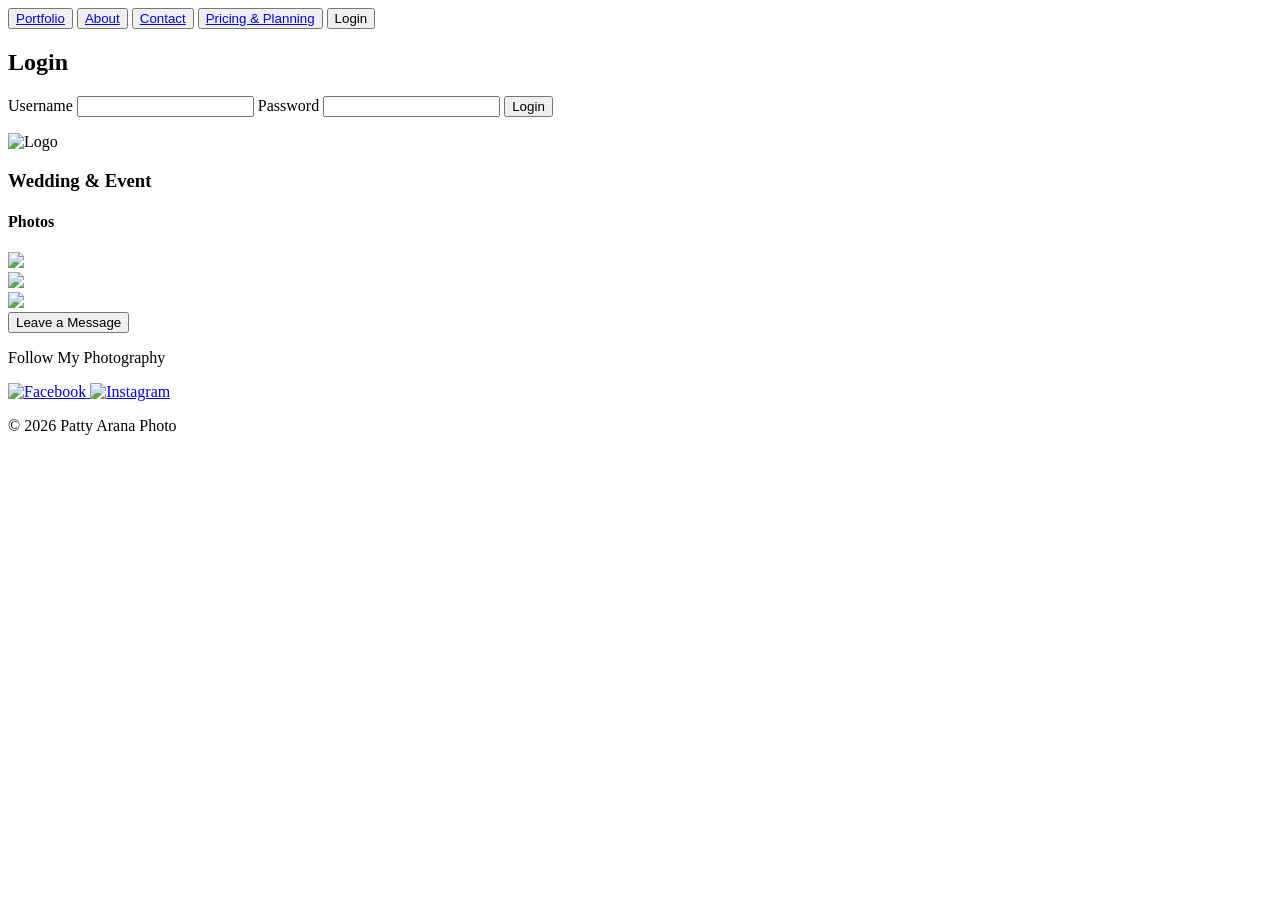
==== docs/index.html @ 598ff93d "Create index.html" ====
<!DOCTYPE html>
<html lang="en">
<head>
    <meta charset="UTF-8">
    <meta name="viewport" content="width=device-width, initial-scale=1.0">
    <title>Patty Arana Photo</title>
    <link rel="stylesheet" href="/styles/styles.css">
    <link rel="stylesheet" href="https://fonts.cdnfonts.com/css/wedding-photography-2">
</head>
<body>
    <header>
        <div class="navbar">
            <button><a href="/pages/portfolio.html">Portfolio</a></button>
            <button><a href="/pages/about.html">About</a></button>
            <button><a href="/pages/contact.html">Contact</a></button>
            <button><a href="/pages/pricing.html">Pricing & Planning</a></button>
            <button id="openLogin" type="button">Login</button>
               <form id="loginForm" action="login.php" method="POST">
            <h2>Login</h2>

            <label for="username">Username</label>
            <input type="text" name="username" id="username" required>

            <label for="password">Password</label>
            <input type="password" name="password" id="password" required>

            <button type="submit">Login</button>
            <p id="error"></p>
        </form>
        </div>
    </header>
    <div class="site_plate">
        <img src="/images/logo.png" class="logo" alt="Logo">
         <h3>Wedding & Event</h3>
         <h4>Photos</h4>
    </div>
    <div class="carousel">
        <div class="slide s1"><img src="/images/slide1.jpg"></div>
        <div class="slide s2"><img src="/images/Slide2.jpg"></div>
        <div class="slide s3"><img src="/images/Slide3.jpg"></div>
    </div>
</div>


<!-- Floating Contact Chatbox -->
<div class="chat-container" id="chatContainer">

    <button
        type="button"
        id="chatToggle"
        class="chat-toggle"
        aria-expanded="false"
        aria-controls="chatPanel">
        Leave a Message
    </button>

    <div class="chat-panel" id="chatPanel" hidden>
        <div class="chat-header">
            <h3>Send a Little Note</h3>
            <button
                type="button"
                id="chatClose"
                class="chat-close"
                aria-label="Close chatbox">
                ×
            </button>
        </div>

        <p>I'd love to hear from you!</p>

        <form action="send-email.php" method="POST">
            <label for="chatName">Your Name</label>
            <input
                type="text"
                id="chatName"
                name="name"
                maxlength="100"
                required>

            <label for="chatEmail">Your Email</label>
            <input
                type="email"
                id="chatEmail"
                name="email"
                maxlength="254"
                required>

            <label for="chatMessage">Your Message (50 words max)</label>
            <textarea
                id="chatMessage"
                name="message"
                rows="4"
                maxlength="350"
                required></textarea>

            <p id="wordCount">0 / 50 words</p>

            <button type="submit" class="chat-send">
                Send Message
            </button>
        </form>
    </div>
</div>

<footer class="social-footer">
    <p>Follow My Photography</p>

    <div class="social-icons">
        <a href="https://www.facebook.com/YOUR-PAGE"
           target="_blank"
           rel="noopener noreferrer"
           aria-label="Visit Facebook">
            <img src="https://cdn.simpleicons.org/facebook/1877F2"
                 alt="Facebook">
        </a>

        <a href="https://www.instagram.com/arana.patty/"
           target="_blank"
           rel="noopener noreferrer"
           aria-label="Visit Instagram">
            <img src="https://cdn.simpleicons.org/instagram/E4405F"
                 alt="Instagram">
        </a>
    </div>

    <p class="social-copyright">
        © 2026 Patty Arana Photo
    </p>
</footer>
    <script src="/JS/script.js" defer></script>
</body>
</html>
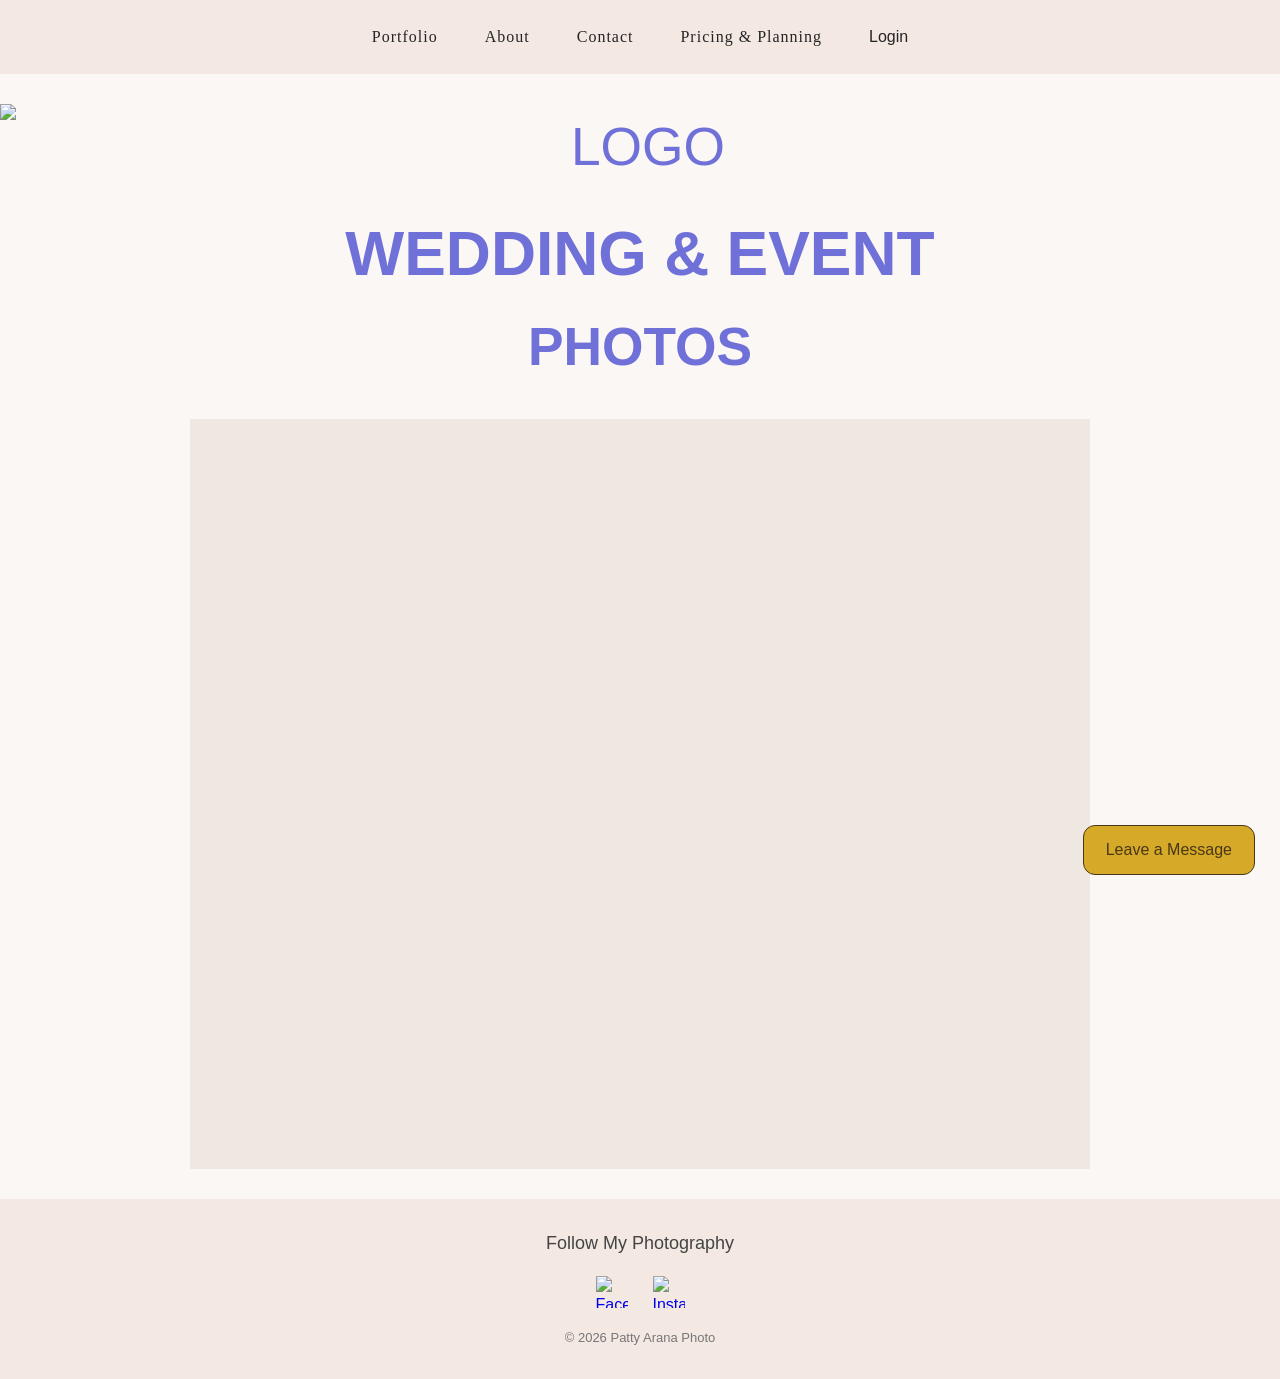
==== commit 92516497: "Update index.html" ====
--- a/docs/index.html
+++ b/docs/index.html
@@ -4,7 +4,7 @@
     <meta charset="UTF-8">
     <meta name="viewport" content="width=device-width, initial-scale=1.0">
     <title>Patty Arana Photo</title>
-    <link rel="stylesheet" href="/styles/styles.css">
+    <link rel="stylesheet" href="styles.css">
     <link rel="stylesheet" href="https://fonts.cdnfonts.com/css/wedding-photography-2">
 </head>
 <body>
--- a/docs/styles.css
+++ b/docs/styles.css
@@ -0,0 +1,1418 @@
+
+/* =========================================
+   1. GLOBAL STYLES
+========================================= */
+
+* {
+    margin: 0;
+    padding: 0;
+    box-sizing: border-box;
+}
+
+body {
+    background-color: #faf7f5;
+    color: #444;
+    font-family: "Lucida Sans", "Lucida Sans Regular",
+        "Lucida Grande", "Lucida Sans Unicode", Geneva, Verdana, sans-serif;
+    line-height: 1.6;
+}
+
+img {
+    max-width: 100%;
+}
+
+a {
+    transition: color 0.25s ease;
+}
+
+/* =========================================
+   2. MAIN NAVIGATION
+========================================= */
+
+header {
+    width: 100%;
+}
+
+.navbar {
+    position: relative;
+    z-index: 100;
+    display: flex;
+    justify-content: center;
+    align-items: center;
+    flex-wrap: wrap;
+    gap: 15px;
+    width: 100%;
+    padding: 18px 25px;
+    background: #f3e8e2;
+}
+
+.navbar > button {
+    padding: 10px 16px;
+    background: transparent;
+    color: #252525;
+    border: none;
+    font-size: 16px;
+    cursor: pointer;
+}
+
+.navbar > button:hover {
+    color: #8a6a50;
+}
+
+.navbar > button > a {
+    color: inherit;
+    font-family: Georgia, "Times New Roman", serif;
+    font-size: 16px;
+    letter-spacing: 1px;
+    text-decoration: none;
+}
+
+#openLogin {
+    color: #252525;
+    font-size: 16px;
+}
+
+/* =========================================
+   3. LOGIN DROPDOWN
+========================================= */
+
+.login-container {
+    position: relative;
+    display: inline-block;
+}
+
+#loginForm {
+    display: none;
+    position: absolute;
+    top: 100%;
+    right: 0;
+    width: 260px;
+    margin-top: 10px;
+    padding: 20px;
+    background: #fff;
+    border: 1px solid #ddd;
+    border-radius: 8px;
+    box-shadow: 0 4px 12px rgba(0, 0, 0, 0.15);
+    z-index: 1000;
+}
+
+#loginForm.show {
+    display: flex;
+    flex-direction: column;
+    gap: 10px;
+}
+
+#loginForm h2 {
+    margin-bottom: 10px;
+}
+
+#loginForm label {
+    font-size: 14px;
+    font-weight: 600;
+}
+
+#loginForm input {
+    width: 100%;
+    padding: 10px;
+    border: 1px solid #ddd;
+    border-radius: 5px;
+    box-sizing: border-box;
+}
+
+#loginForm button {
+    padding: 10px;
+    background: #292620;
+    color: white;
+    border: none;
+    border-radius: 5px;
+    cursor: pointer;
+}
+
+#loginForm button:hover {
+    background: #8a6a50;
+}
+
+#error {
+    margin-top: 10px;
+    color: red;
+    font-size: 14px;
+}
+
+/* =========================================
+   4. LOGO AND SITE TITLE
+========================================= */
+
+.site_plate {
+    margin: 30px auto;
+    color: #6f70d8;
+    font-family: "Wedding Photography", sans-serif;
+    font-size: clamp(28px, 5vw, 40pt);
+    text-align: center;
+    text-transform: uppercase;
+}
+
+.logo {
+    display: block;
+    height: 100px;
+    width: auto;
+    margin: 0 auto;
+}
+
+.sidebar_logo {
+    display: block;
+    width: 80px;
+    height: 80px;
+    margin: 0 auto;
+}
+
+/* =========================================
+   5. IMAGE CAROUSEL
+========================================= */
+
+.carousel {
+    position: relative;
+    width: min(100% - 40px, 900px);
+    aspect-ratio: 6 / 5;
+    margin: 30px auto;
+    overflow: hidden;
+    background: #eee8e0;
+}
+
+.slide {
+    position: absolute;
+    inset: 0;
+    opacity: 0;
+    animation: fade 30s infinite;
+}
+
+.slide img {
+    display: block;
+    width: 100%;
+    height: 100%;
+    object-fit: contain;
+    object-position: center;
+}
+
+.s1 {
+    animation-delay: 0s;
+}
+
+.s2 {
+    animation-delay: 10s;
+}
+
+.s3 {
+    animation-delay: 20s;
+}
+
+@keyframes fade {
+    0% {
+        opacity: 0;
+    }
+
+    5% {
+        opacity: 1;
+    }
+
+    28% {
+        opacity: 1;
+    }
+
+    38% {
+        opacity: 0;
+    }
+
+    100% {
+        opacity: 0;
+    }
+}
+
+/* =========================================
+   6. CONTACT PAGE
+========================================= */
+
+.contact-section {
+    min-height: 100vh;
+    display: flex;
+    justify-content: center;
+    align-items: center;
+    padding: 50px 20px;
+    background: #f3f5f9;
+}
+
+.contact-card {
+    width: 100%;
+    max-width: 600px;
+    padding: 40px;
+    background: #fff;
+    border-radius: 20px;
+    box-shadow: 0 10px 35px rgba(0, 0, 0, 0.08);
+}
+
+.contact-header {
+    margin-bottom: 30px;
+    text-align: center;
+}
+
+.contact-header h1 {
+    margin: 20px 0 10px;
+    color: #202938;
+    font-size: 2.2rem;
+}
+
+.contact-header p {
+    margin: 0;
+    color: #687386;
+    line-height: 1.6;
+}
+
+.contact-photo {
+    width: 130px;
+    height: 130px;
+    object-fit: cover;
+    object-position: center;
+    border: 4px solid #e1e8f5;
+    border-radius: 50%;
+    box-shadow: 0 4px 15px rgba(0, 0, 0, 0.1);
+}
+
+.contact-form {
+    display: flex;
+    flex-direction: column;
+    gap: 20px;
+}
+
+.form-group {
+    display: flex;
+    flex-direction: column;
+    gap: 8px;
+}
+
+.form-group label {
+    color: #303b4d;
+    font-size: 0.95rem;
+    font-weight: 600;
+}
+
+.form-group input,
+.form-group textarea {
+    width: 100%;
+    padding: 14px 16px;
+    border: 1px solid #d6dce5;
+    border-radius: 10px;
+    background: #fafbfc;
+    color: #202938;
+    font: inherit;
+    font-size: 1rem;
+    transition: border-color 0.2s, box-shadow 0.2s;
+}
+
+.form-group input:focus,
+.form-group textarea:focus {
+    outline: none;
+    border-color: #4263eb;
+    box-shadow: 0 0 0 3px rgba(66, 99, 235, 0.15);
+    background: #fff;
+}
+
+.form-group textarea {
+    min-height: 150px;
+    resize: vertical;
+}
+
+.submit-btn {
+    padding: 15px 20px;
+    border: none;
+    border-radius: 10px;
+    background: #4263eb;
+    color: #fff;
+    font-size: 1rem;
+    font-weight: 600;
+    cursor: pointer;
+    transition: background 0.2s, transform 0.2s;
+}
+
+.submit-btn:hover {
+    background: #304fc4;
+    transform: translateY(-2px);
+}
+
+.submit-btn:active {
+    transform: translateY(0);
+}
+
+/* =========================================
+   7. PRICING PAGE
+========================================= */
+
+.photo-pricing {
+    --photo-accent: #8a6a50;
+    --photo-dark: #292620;
+    --photo-muted: #777168;
+    --photo-background: #f8f6f2;
+
+    padding: 45px 24px 75px;
+    background: var(--photo-background);
+    color: var(--photo-dark);
+}
+
+.photo-pricing-header {
+    max-width: 760px;
+    margin: 0 auto 65px;
+    text-align: center;
+}
+
+.eyebrow {
+    color: var(--photo-accent);
+    font-size: 0.76rem;
+    font-weight: 700;
+    letter-spacing: 3px;
+    line-height: 1.6;
+}
+
+.photo-pricing-header h1 {
+    margin: 15px 0;
+    font-family: Georgia, serif;
+    font-size: clamp(2.5rem, 5vw, 4.2rem);
+    font-weight: 400;
+    line-height: 1.2;
+}
+
+.photo-pricing-header > p:not(.eyebrow) {
+    max-width: 620px;
+    margin: 0 auto 28px;
+    color: var(--photo-muted);
+    line-height: 1.9;
+}
+
+.photo-button {
+    display: inline-block;
+    padding: 15px 27px;
+    background: var(--photo-dark);
+    color: #fff;
+    font-size: 0.9rem;
+    text-decoration: none;
+    transition: background 0.25s;
+}
+
+.photo-button:hover {
+    background: var(--photo-accent);
+}
+
+/* Pricing packages */
+
+.photo-packages {
+    display: grid;
+    grid-template-columns: repeat(3, minmax(0, 1fr));
+    align-items: stretch;
+    gap: 26px;
+    max-width: 1200px;
+    margin: 0 auto 100px;
+}
+
+.photo-package {
+    position: relative;
+    display: flex;
+    flex-direction: column;
+    min-width: 0;
+    background: #fff;
+    border: 1px solid #e8e2da;
+    transition: transform 0.25s, box-shadow 0.25s;
+}
+
+.photo-package:hover {
+    transform: translateY(-5px);
+    box-shadow: 0 15px 35px rgba(41, 38, 32, 0.08);
+}
+
+.photo-package > img {
+    display: block;
+    width: 100%;
+    height: 270px;
+    object-fit: cover;
+    object-position: center;
+}
+
+.package-content {
+    display: flex;
+    flex: 1;
+    flex-direction: column;
+    padding: 28px;
+}
+
+.package-type {
+    color: var(--photo-accent);
+    font-size: 0.72rem;
+    font-weight: 700;
+    letter-spacing: 2px;
+}
+
+.package-content h2 {
+    margin: 5px 0 12px;
+    font-family: Georgia, serif;
+    font-size: 1.8rem;
+    font-weight: 400;
+    line-height: 1.3;
+}
+
+.package-description {
+    min-height: 80px;
+    color: var(--photo-muted);
+    font-size: 0.92rem;
+    line-height: 1.8;
+}
+
+.package-price {
+    margin: 15px 0 2px;
+    font-family: Georgia, serif;
+    font-size: 2.2rem;
+}
+
+.package-duration {
+    margin-bottom: 20px;
+    color: var(--photo-muted);
+    font-size: 0.85rem;
+}
+
+.package-content ul {
+    margin: 0 0 25px;
+    padding: 20px 0;
+    border-top: 1px solid #eee8e0;
+    list-style: none;
+}
+
+.package-content li {
+    margin-bottom: 13px;
+    color: #554f47;
+    font-size: 0.9rem;
+    line-height: 1.6;
+}
+
+.package-content li::before {
+    content: "✓";
+    margin-right: 10px;
+    color: var(--photo-accent);
+}
+
+.package-button {
+    display: block;
+    margin-top: auto;
+    padding: 14px 12px;
+    border: 1px solid var(--photo-dark);
+    color: var(--photo-dark);
+    font-size: 0.85rem;
+    text-align: center;
+    text-decoration: none;
+    transition: background 0.25s, color 0.25s;
+}
+
+.package-button:hover {
+    background: var(--photo-dark);
+    color: #fff;
+}
+
+.package-featured {
+    border-color: var(--photo-accent);
+}
+
+.package-badge {
+    position: absolute;
+    top: 15px;
+    right: 15px;
+    padding: 8px 12px;
+    background: var(--photo-background);
+    color: var(--photo-dark);
+    font-size: 0.68rem;
+    font-weight: 700;
+    letter-spacing: 1px;
+}
+
+/* Pricing add-ons */
+
+.photo-addons {
+    max-width: 760px;
+    margin: 0 auto 110px;
+    text-align: center;
+}
+
+.photo-addons h2,
+.planning-intro h2,
+.photo-pricing-cta h2 {
+    margin: 12px 0;
+    font-family: Georgia, serif;
+    font-size: clamp(2rem, 4vw, 2.8rem);
+    font-weight: 400;
+    line-height: 1.3;
+}
+
+.addons-intro {
+    margin-bottom: 35px;
+    color: var(--photo-muted);
+    line-height: 1.8;
+}
+
+.addons-list {
+    border-top: 1px solid #ddd5cb;
+    text-align: left;
+}
+
+.addon-item {
+    display: flex;
+    justify-content: space-between;
+    gap: 20px;
+    padding: 20px 5px;
+    border-bottom: 1px solid #ddd5cb;
+    line-height: 1.6;
+}
+
+.addon-item span:last-child {
+    font-weight: 600;
+    white-space: nowrap;
+}
+
+.addon-note {
+    margin-top: 20px;
+    color: var(--photo-muted);
+    font-size: 0.82rem;
+    line-height: 1.7;
+}
+
+/* Planning steps */
+
+.photo-planning {
+    max-width: 1150px;
+    margin: 0 auto 100px;
+}
+
+.planning-intro {
+    max-width: 650px;
+    margin: 0 auto 45px;
+    text-align: center;
+}
+
+.planning-intro > p:last-child {
+    color: var(--photo-muted);
+    line-height: 1.8;
+}
+
+.photo-planning-grid {
+    display: grid;
+    grid-template-columns: repeat(4, minmax(0, 1fr));
+    gap: 25px;
+}
+
+.photo-planning-grid article {
+    padding: 25px 20px;
+    border-top: 2px solid #c8b19b;
+    background: #fff;
+}
+
+.photo-planning-grid article > span {
+    color: var(--photo-accent);
+    font-family: Georgia, serif;
+    font-size: 1.7rem;
+}
+
+.photo-planning-grid h3 {
+    margin: 18px 0 10px;
+    font-family: Georgia, serif;
+    font-size: 1.3rem;
+    font-weight: 400;
+}
+
+.photo-planning-grid article p {
+    color: var(--photo-muted);
+    font-size: 0.9rem;
+    line-height: 1.8;
+}
+
+/* Pricing closing section */
+
+.photo-pricing-cta {
+    max-width: 900px;
+    margin: 0 auto;
+    padding: 65px 25px;
+    background: #eee7de;
+    text-align: center;
+}
+
+.photo-pricing-cta p {
+    max-width: 550px;
+    margin: 15px auto 28px;
+    color: var(--photo-muted);
+    line-height: 1.8;
+}
+
+/* =========================================
+   8. GALLERY PAGE
+========================================= */
+
+.hero {
+    display: flex;
+    flex-direction: column;
+    padding: 70px 20px;
+    background: #f3e8e2;
+    text-align: center;
+}
+
+.hero h1 {
+    margin: 0;
+    font-size: 3rem;
+    line-height: 1.2;
+}
+
+.gallery-section {
+    max-width: 1200px;
+    margin: 50px auto;
+    padding: 0 20px;
+}
+
+.gallery-section h2 {
+    margin-bottom: 20px;
+    font-size: 2rem;
+    text-align: center;
+}
+
+.gallery-grid {
+    display: grid;
+    grid-template-columns: repeat(auto-fit, minmax(280px, 1fr));
+    gap: 25px;
+}
+
+.gallery-item {
+    display: block;
+    width: 100%;
+    height: 280px;
+    overflow: hidden;
+    border-radius: 12px;
+}
+
+.gallery-item img {
+    display: block;
+    width: 100%;
+    height: 100%;
+    object-fit: cover;
+    object-position: center;
+    border-radius: 12px;
+    box-shadow: 0 4px 12px rgba(0, 0, 0, 0.15);
+    transition: transform 0.3s ease, box-shadow 0.3s ease;
+}
+
+.gallery-item:hover img {
+    transform: scale(1.05);
+    box-shadow: 0 6px 20px rgba(0, 0, 0, 0.25);
+}
+
+/* Gallery lightbox */
+
+.lightbox {
+    position: fixed;
+    inset: 0;
+    z-index: 2000;
+    display: flex;
+    justify-content: center;
+    align-items: center;
+    padding: 20px;
+    background: rgba(0, 0, 0, 0.85);
+    opacity: 0;
+    pointer-events: none;
+    transition: opacity 0.3s ease;
+}
+
+.lightbox.active {
+    opacity: 1;
+    pointer-events: auto;
+}
+
+.lightbox img {
+    max-width: 90%;
+    max-height: 90%;
+    object-fit: contain;
+    border-radius: 10px;
+}
+
+/* =========================================
+   9. SOCIAL MEDIA FOOTER
+========================================= */
+
+.social-footer {
+    padding: 30px 20px;
+    background: #f3e8e2;
+    color: #444;
+    text-align: center;
+}
+
+.social-footer > p:first-child {
+    margin-bottom: 18px;
+    font-size: 18px;
+}
+
+.social-icons {
+    display: flex;
+    justify-content: center;
+    align-items: center;
+    flex-wrap: wrap;
+    gap: 25px;
+    margin-bottom: 20px;
+}
+
+.social-icons a {
+    display: inline-flex;
+    justify-content: center;
+    align-items: center;
+    transition: transform 0.3s ease;
+}
+
+.social-icons img {
+    display: block;
+    width: 32px;
+    height: 32px;
+    object-fit: contain;
+}
+
+.social-icons a:hover {
+    transform: translateY(-4px);
+}
+
+.social-copyright {
+    color: #777;
+    font-size: 13px;
+}
+
+/* =========================================
+   10. FLOATING CHATBOX
+========================================= */
+
+.chat-container {
+    position: fixed;
+    right: 25px;
+    bottom: 25px;
+    z-index: 10000;
+    width: 320px;
+    max-width: calc(100vw - 30px);
+    font-family: Georgia, serif;
+}
+
+.chat-toggle {
+    display: block;
+    margin-left: auto;
+    padding: 15px 22px;
+    border: 1px solid #493817;
+    border-radius: 12px;
+    background: #d6a928;
+    color: #493817;
+    font-size: 16px;
+    cursor: pointer;
+}
+
+.chat-panel {
+    width: 100%;
+    margin-bottom: 10px;
+    padding: 20px;
+    border: 1px solid #b79536;
+    border-radius: 12px;
+    background: #fff5cc;
+    color: #493817;
+    box-shadow: 0 5px 20px rgba(0, 0, 0, 0.2);
+    box-sizing: border-box;
+}
+
+.chat-panel[hidden] {
+    display: none !important;
+}
+
+.chat-panel:not([hidden]) {
+    display: block;
+}
+
+.chat-panel form {
+    display: block;
+    width: 100%;
+    margin: 0;
+    padding: 0;
+    border: 0;
+    border-radius: 0;
+    background: transparent;
+}
+
+.chat-header {
+    display: flex;
+    justify-content: space-between;
+    align-items: center;
+    gap: 12px;
+    margin-bottom: 12px;
+    border-bottom: 1px solid #d6a928;
+}
+
+.chat-header h3 {
+    margin-bottom: 12px;
+    font-size: 20px;
+}
+
+.chat-close {
+    border: none;
+    background: transparent;
+    color: #493817;
+    font-size: 26px;
+    cursor: pointer;
+}
+
+.chat-panel label {
+    display: block;
+    font-size: 14px;
+    font-weight: bold;
+}
+
+.chat-panel input,
+.chat-panel textarea {
+    display: block;
+    width: 100%;
+    margin: 6px 0 14px;
+    padding: 10px;
+    border: 1px solid #b79536;
+    border-radius: 6px;
+    background: #fffef8;
+    color: #493817;
+    font: inherit;
+    box-sizing: border-box;
+}
+
+.chat-panel textarea {
+    resize: vertical;
+}
+
+#wordCount {
+    font-size: 13px;
+    text-align: right;
+}
+
+.chat-send {
+    width: 100%;
+    padding: 12px;
+    border: 1px solid #493817;
+    border-radius: 6px;
+    background: #d6a928;
+    color: #493817;
+    font: inherit;
+    cursor: pointer;
+}
+
+.chat-toggle:hover,
+.chat-send:hover {
+    background: #c49a19;
+}
+
+/* =========================================
+   11. HAMBURGER MENU AND SIDEBAR
+========================================= */
+
+.menu-toggle {
+    position: fixed;
+    top: 20px;
+    left: 20px;
+    z-index: 1002;
+    display: flex;
+    flex-direction: column;
+    justify-content: center;
+    align-items: center;
+    gap: 6px;
+    width: 48px;
+    height: 45px;
+    border: 1px solid #d8bd91;
+    border-radius: 6px;
+    background: #252525;
+    cursor: pointer;
+}
+
+.menu-toggle span {
+    display: block;
+    width: 24px;
+    height: 2px;
+    background: #d8bd91;
+    transition: 0.3s ease;
+}
+
+.sidebar {
+    position: fixed;
+    top: 0;
+    left: 0;
+    z-index: 1001;
+    display: flex;
+    flex-direction: column;
+    width: 270px;
+    max-width: 85vw;
+    height: 100vh;
+    height: 100dvh;
+    padding: 35px 20px;
+    overflow-y: auto;
+    background: #f3e8e2;
+    color: #252525;
+    box-sizing: border-box;
+    transform: translateX(-100%);
+    visibility: hidden;
+    transition: transform 0.35s ease, visibility 0.35s;
+}
+
+.sidebar.open {
+    transform: translateX(0);
+    visibility: visible;
+}
+
+.close-sidebar {
+    align-self: flex-end;
+    padding: 4px 10px;
+    border: none;
+    background: transparent;
+    color: #252525;
+    font-size: 36px;
+    line-height: 1;
+    cursor: pointer;
+}
+
+.sidebar-logo {
+    margin: 15px 0 40px;
+    color: #8a6a50;
+    font-family: Georgia, serif;
+    font-size: 23px;
+    text-align: center;
+}
+
+.sidebar ul {
+    margin: 0;
+    padding: 0;
+    list-style: none;
+}
+
+.sidebar li {
+    margin-bottom: 15px;
+}
+
+.sidebar a {
+    display: block;
+    padding: 13px 15px;
+    border-radius: 5px;
+    color: #252525;
+    text-decoration: none;
+    transition: background 0.3s ease, color 0.3s ease;
+}
+
+.sidebar a:hover,
+.sidebar a.active {
+    background: #d8bd91;
+    color: #252525;
+}
+
+.sidebar-footer {
+    margin-top: auto;
+    padding-top: 30px;
+    color: #777;
+    font-size: 13px;
+    line-height: 1.7;
+    text-align: center;
+}
+
+.sidebar-overlay {
+    position: fixed;
+    inset: 0;
+    z-index: 1000;
+    background: rgba(0, 0, 0, 0.5);
+    opacity: 0;
+    visibility: hidden;
+    transition: opacity 0.35s ease, visibility 0.35s;
+}
+
+.sidebar-overlay.active {
+    opacity: 1;
+    visibility: visible;
+}
+
+/* =========================================
+   12. ABOUT PAGE
+========================================= */
+
+.about-hero {
+    display: flex;
+    justify-content: center;
+    align-items: center;
+    min-height: 480px;
+    padding: 70px 8%;
+    color: #fff;
+    text-align: center;
+    box-sizing: border-box;
+    background:
+        linear-gradient(rgba(30, 25, 23, 0.55),
+                        rgba(30, 25, 23, 0.55)),
+        url("/images/Portfolio/slide1.jpg") center / cover no-repeat;
+}
+
+.about-hero-content {
+    max-width: 800px;
+}
+
+.about-eyebrow {
+    color: #b39362;
+    font-size: 12px;
+    font-weight: bold;
+    letter-spacing: 3px;
+    text-transform: uppercase;
+}
+
+.about-hero h1 {
+    margin: 20px 0;
+    font-family: Georgia, serif;
+    font-size: clamp(36px, 5vw, 60px);
+    font-weight: normal;
+    line-height: 1.2;
+}
+
+.about-hero-content > p:not(.about-eyebrow) {
+    max-width: 650px;
+    margin: 0 auto 30px;
+    font-size: 17px;
+    line-height: 1.9;
+}
+
+/* About page buttons */
+
+.about-button {
+    display: inline-block;
+    padding: 14px 30px;
+    border: 1px solid #b39362;
+    background: #b39362;
+    color: #fff;
+    font-size: 13px;
+    letter-spacing: 1px;
+    text-decoration: none;
+    transition: background 0.3s ease;
+}
+
+.about-button:hover {
+    background: transparent;
+    color: #fff;
+}
+
+/* About introduction */
+
+.about-intro {
+    display: grid;
+    grid-template-columns: repeat(2, minmax(0, 1fr));
+    align-items: center;
+    gap: 65px;
+    max-width: 1200px;
+    margin: 0 auto;
+    padding: 90px 7%;
+}
+
+.about-image img {
+    display: block;
+    width: 100%;
+    max-height: 600px;
+    object-fit: cover;
+}
+
+.about-text h2,
+.about-section-heading h2,
+.about-cta h2 {
+    margin: 15px 0 25px;
+    color: #302a25;
+    font-family: Georgia, serif;
+    font-size: clamp(30px, 4vw, 43px);
+    font-weight: normal;
+    line-height: 1.3;
+}
+
+.about-text p:not(.about-eyebrow) {
+    margin-bottom: 18px;
+    color: #625b54;
+    font-size: 15px;
+    line-height: 1.9;
+}
+
+.about-text-link {
+    display: inline-block;
+    margin-top: 12px;
+    padding-bottom: 5px;
+    border-bottom: 1px solid #b39362;
+    color: #967344;
+    text-decoration: none;
+}
+
+/* Photography approach */
+
+.about-approach {
+    padding: 80px 7%;
+    background: #f4f0e9;
+}
+
+.about-section-heading {
+    max-width: 720px;
+    margin: 0 auto 45px;
+    text-align: center;
+}
+
+.about-section-heading > p:not(.about-eyebrow) {
+    color: #625b54;
+    line-height: 1.8;
+}
+
+.about-values {
+    display: grid;
+    grid-template-columns: repeat(3, minmax(0, 1fr));
+    gap: 30px;
+    max-width: 1150px;
+    margin: 0 auto;
+}
+
+.about-value {
+    padding: 30px;
+    background: #fff;
+    text-align: center;
+}
+
+.about-number {
+    color: #b39362;
+    font-family: Georgia, serif;
+    font-size: 30px;
+}
+
+.about-value h3,
+.about-service h3 {
+    color: #302a25;
+    font-family: Georgia, serif;
+    font-size: 23px;
+    font-weight: normal;
+}
+
+.about-value p,
+.about-service-content p {
+    color: #625b54;
+    font-size: 14px;
+    line-height: 1.8;
+}
+
+/* About services */
+
+.about-services {
+    padding: 85px 7%;
+}
+
+.about-service-grid {
+    display: grid;
+    grid-template-columns: repeat(2, minmax(0, 1fr));
+    gap: 35px;
+    max-width: 1100px;
+    margin: 0 auto;
+}
+
+.about-service {
+    background: #f8f6f2;
+}
+
+.about-service > img {
+    display: block;
+    width: 100%;
+    height: 340px;
+    object-fit: cover;
+}
+
+.about-service-content {
+    padding: 25px 30px 35px;
+}
+
+.about-service-content a {
+    display: inline-block;
+    margin-top: 10px;
+    color: #967344;
+    text-decoration: none;
+}
+
+/* About call to action */
+
+.about-cta {
+    padding: 80px 7%;
+    background: #302a25;
+    color: #fff;
+    text-align: center;
+}
+
+.about-cta h2 {
+    color: #fff;
+}
+
+.about-cta > p:not(.about-eyebrow) {
+    margin: 0 auto 30px;
+    color: #e3ddd5;
+    line-height: 1.8;
+}
+
+/* =========================================
+   13. RESPONSIVE DESIGN
+========================================= */
+
+@media (max-width: 950px) {
+    .photo-packages {
+        grid-template-columns: repeat(2, minmax(0, 1fr));
+    }
+
+    .photo-planning-grid {
+        grid-template-columns: repeat(2, minmax(0, 1fr));
+    }
+
+    .carousel {
+        width: calc(100% - 40px);
+    }
+}
+
+@media (max-width: 768px) {
+    .navbar {
+        gap: 5px;
+        padding: 12px 8px;
+    }
+
+    .navbar > button {
+        padding: 9px;
+        font-size: 14px;
+    }
+
+    .navbar > button > a {
+        font-size: 14px;
+        letter-spacing: 0.5px;
+    }
+
+    .about-hero {
+        min-height: 420px;
+        padding: 80px 25px 55px;
+    }
+
+    .about-intro {
+        grid-template-columns: 1fr;
+        gap: 30px;
+        padding: 55px 25px;
+    }
+
+    .about-image img {
+        max-height: 450px;
+    }
+
+    .about-approach,
+    .about-services {
+        padding: 55px 22px;
+    }
+
+    .about-values {
+        grid-template-columns: 1fr;
+        gap: 18px;
+    }
+
+    .about-service-grid {
+        grid-template-columns: 1fr;
+        gap: 25px;
+    }
+
+    .about-service > img {
+        height: 280px;
+    }
+
+    .about-cta {
+        padding: 60px 25px;
+    }
+}
+
+@media (max-width: 620px) {
+    .photo-pricing {
+        padding: 40px 16px;
+    }
+
+    .photo-packages,
+    .photo-planning-grid {
+        grid-template-columns: 1fr;
+    }
+
+    .photo-packages {
+        gap: 25px;
+        margin-bottom: 75px;
+    }
+
+    .photo-package > img {
+        height: 250px;
+    }
+
+    .package-description {
+        min-height: 0;
+    }
+
+    .photo-addons,
+    .photo-planning {
+        margin-bottom: 75px;
+    }
+
+    .photo-pricing-cta {
+        padding: 45px 20px;
+    }
+
+    .contact-card {
+        padding: 25px 20px;
+    }
+
+    .contact-header h1 {
+        font-size: 1.8rem;
+    }
+
+    .contact-photo {
+        width: 110px;
+        height: 110px;
+    }
+
+    .gallery-grid {
+        grid-template-columns: 1fr;
+    }
+
+    .gallery-item {
+        height: 250px;
+    }
+
+    .hero h1 {
+        font-size: 2.2rem;
+    }
+
+    .carousel {
+        width: calc(100% - 24px);
+        aspect-ratio: 4 / 5;
+    }
+
+    .chat-container {
+        right: 12px;
+        bottom: 12px;
+    }
+
+    .addon-item {
+        gap: 12px;
+    }
+}
+
+@media (max-width: 380px) {
+    .navbar {
+        flex-direction: column;
+    }
+
+    .photo-pricing-header h1 {
+        font-size: 2.2rem;
+    }
+
+    .package-content {
+        padding: 22px;
+    }
+}
+
+/* Respect reduced-motion preferences */
+
+@media (prefers-reduced-motion: reduce) {
+    *,
+    *::before,
+    *::after {
+        scroll-behavior: auto !important;
+        animation-duration: 0.01ms !important;
+        animation-iteration-count: 1 !important;
+        transition-duration: 0.01ms !important;
+    }
+}
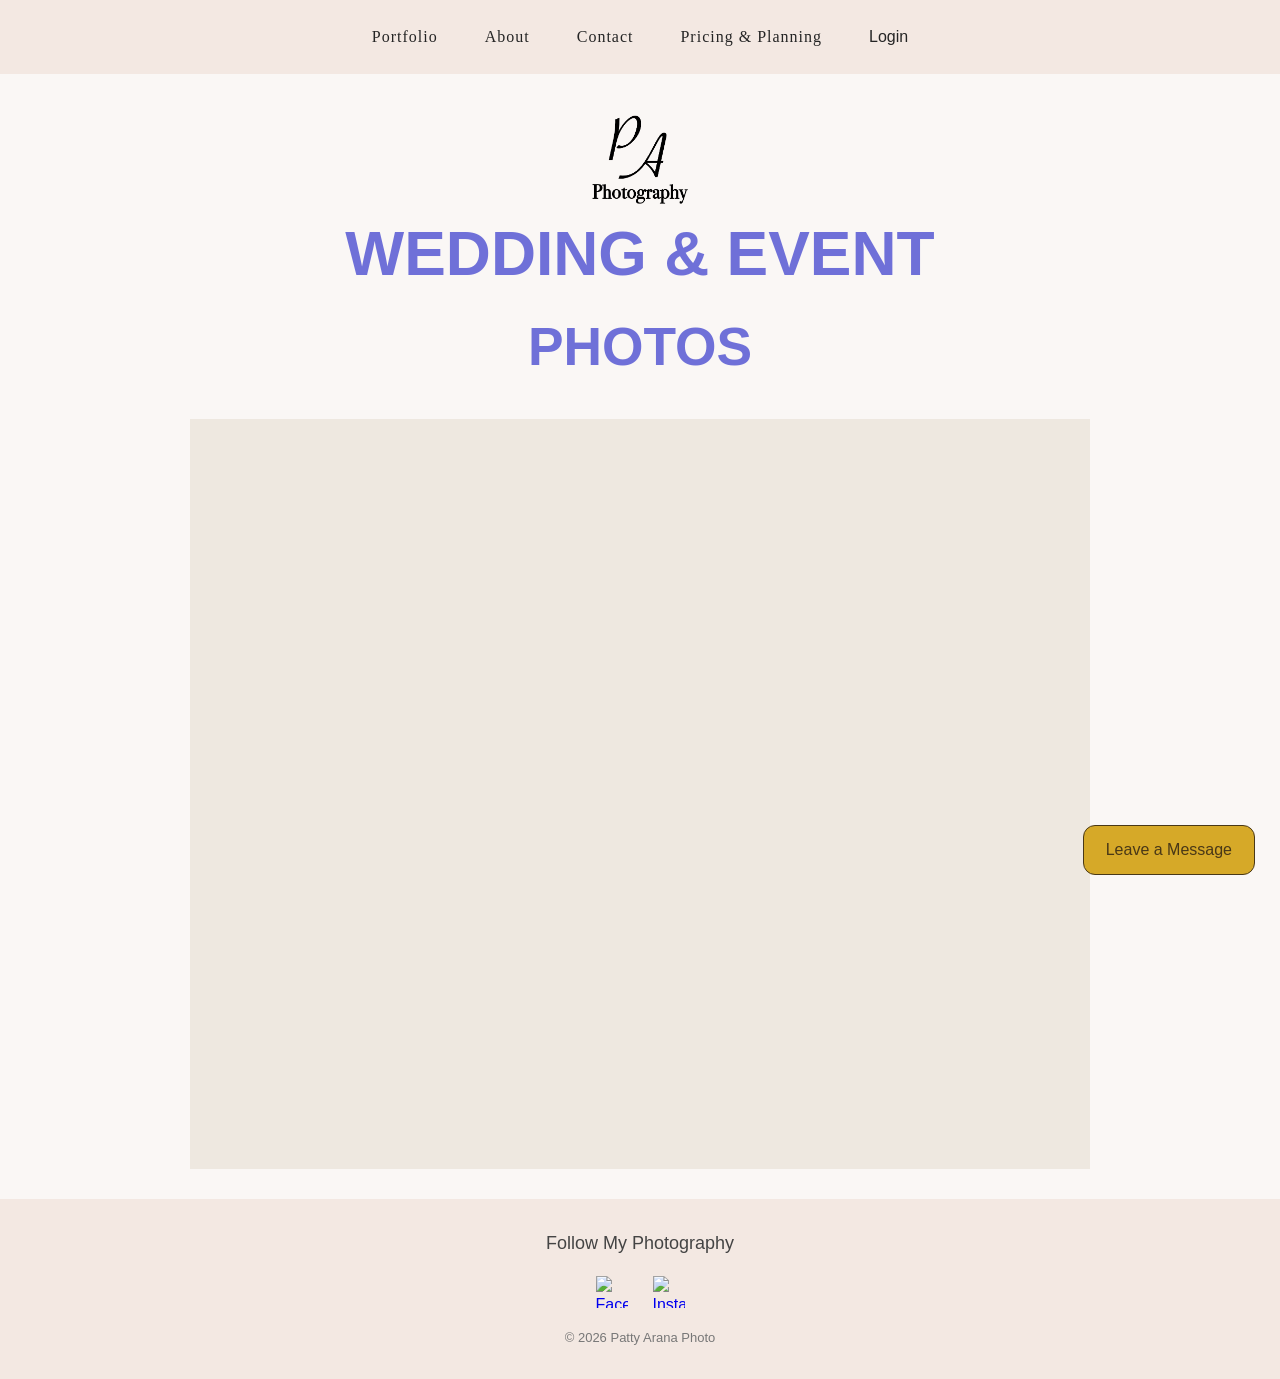
==== commit 6a413234: "Update index.html" ====
--- a/docs/index.html
+++ b/docs/index.html
@@ -30,7 +30,7 @@
         </div>
     </header>
     <div class="site_plate">
-        <img src="/images/logo.png" class="logo" alt="Logo">
+        <img src="images/logo.png" class="logo" alt="Logo">
          <h3>Wedding & Event</h3>
          <h4>Photos</h4>
     </div>
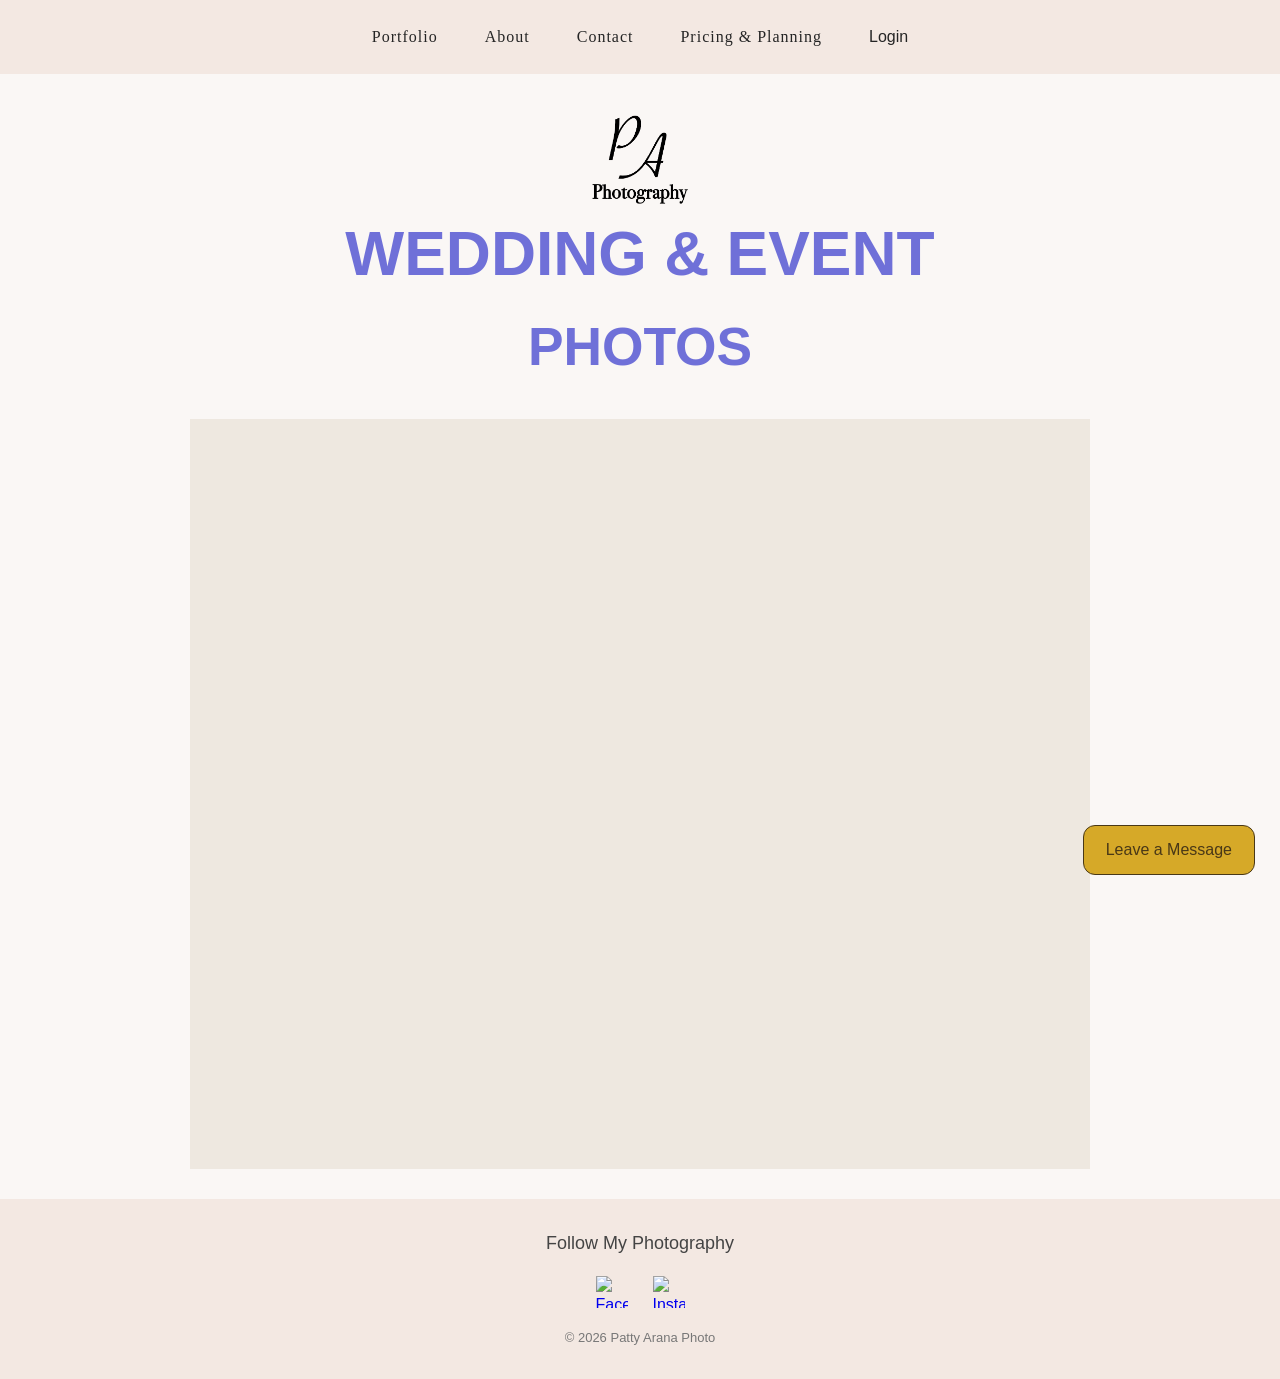
==== commit bce0d595: "Update index.html" ====
--- a/docs/index.html
+++ b/docs/index.html
@@ -10,10 +10,10 @@
 <body>
     <header>
         <div class="navbar">
-            <button><a href="/pages/portfolio.html">Portfolio</a></button>
-            <button><a href="/pages/about.html">About</a></button>
-            <button><a href="/pages/contact.html">Contact</a></button>
-            <button><a href="/pages/pricing.html">Pricing & Planning</a></button>
+            <button><a href="pages/portfolio.html">Portfolio</a></button>
+            <button><a href="pages/about.html">About</a></button>
+            <button><a href="pages/contact.html">Contact</a></button>
+            <button><a href="pages/pricing.html">Pricing & Planning</a></button>
             <button id="openLogin" type="button">Login</button>
                <form id="loginForm" action="login.php" method="POST">
             <h2>Login</h2>
@@ -35,9 +35,9 @@
          <h4>Photos</h4>
     </div>
     <div class="carousel">
-        <div class="slide s1"><img src="/images/slide1.jpg"></div>
-        <div class="slide s2"><img src="/images/Slide2.jpg"></div>
-        <div class="slide s3"><img src="/images/Slide3.jpg"></div>
+        <div class="slide s1"><img src="images/slide1.jpg"></div>
+        <div class="slide s2"><img src="images/Slide2.jpg"></div>
+        <div class="slide s3"><img src="images/Slide3.jpg"></div>
     </div>
 </div>
 
@@ -106,7 +106,7 @@
     <p>Follow My Photography</p>
 
     <div class="social-icons">
-        <a href="https://www.facebook.com/YOUR-PAGE"
+        <a href="https://www.facebook.com/patty.arana.9"
            target="_blank"
            rel="noopener noreferrer"
            aria-label="Visit Facebook">
@@ -127,6 +127,6 @@
         © 2026 Patty Arana Photo
     </p>
 </footer>
-    <script src="/JS/script.js" defer></script>
+    <script src="scripts/script.js" defer></script>
 </body>
 </html>
